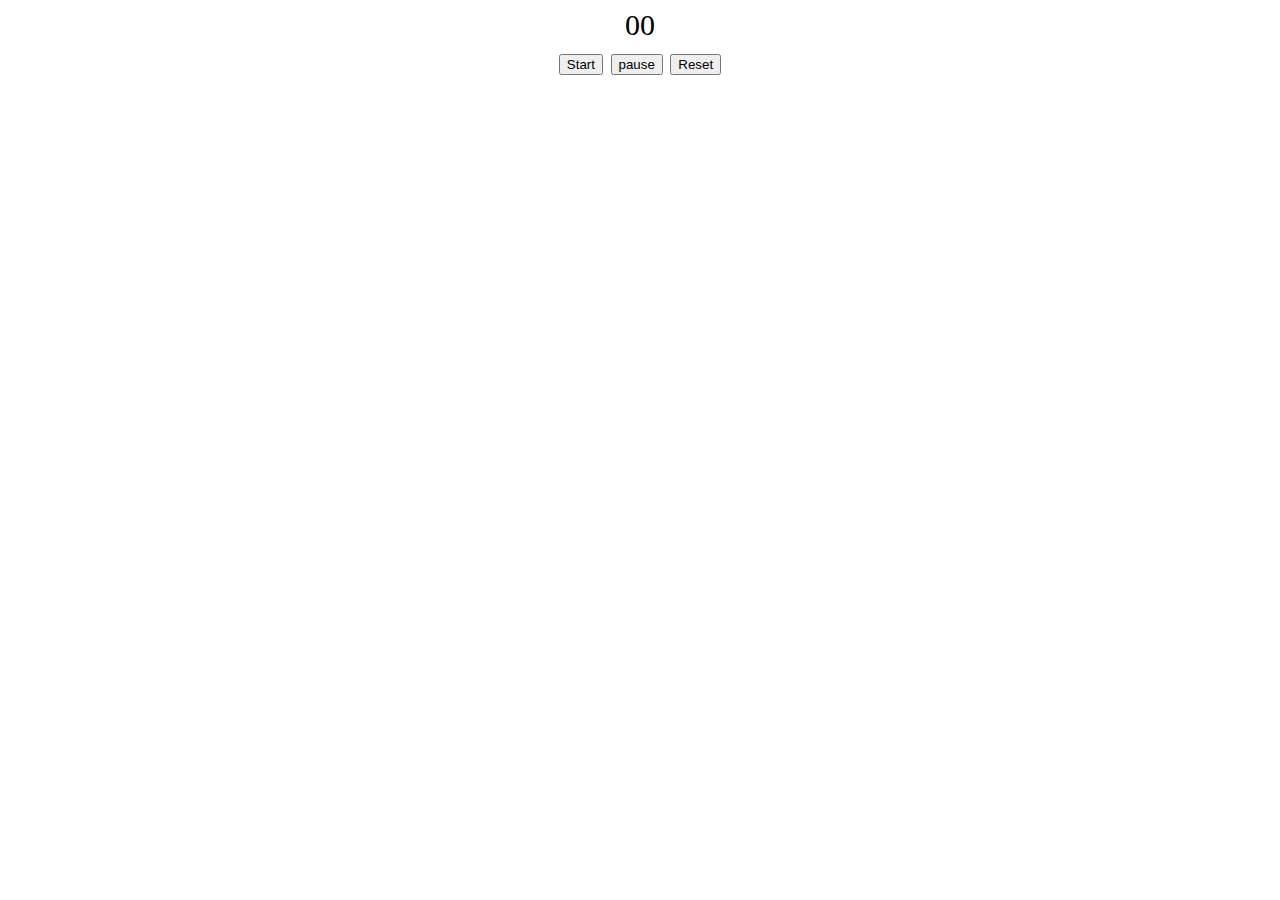
==== index.html @ 24f9f601 "js stop watch" ====
<!DOCTYPE html>
<html lang="en">
<head>
    <meta charset="UTF-8">
    <meta name="viewport" content="width=device-width, initial-scale=1.0">
    <title>Js Stopwatch</title>
</head>
<link rel="stylesheet" href="./index.css">
<body>
    <div id="stopwatch">
        <div class="display">00</div>
        <button onclick="start()">Start</button>
        <button onclick="pause()">pause</button>
        <button onclick="Reset()">Reset</button>
    </div>
   
</body>
<script src="./index.js"></script>
</html>
---- index.css ----
body{
    text-align: center;
    font-size: 30px;
}
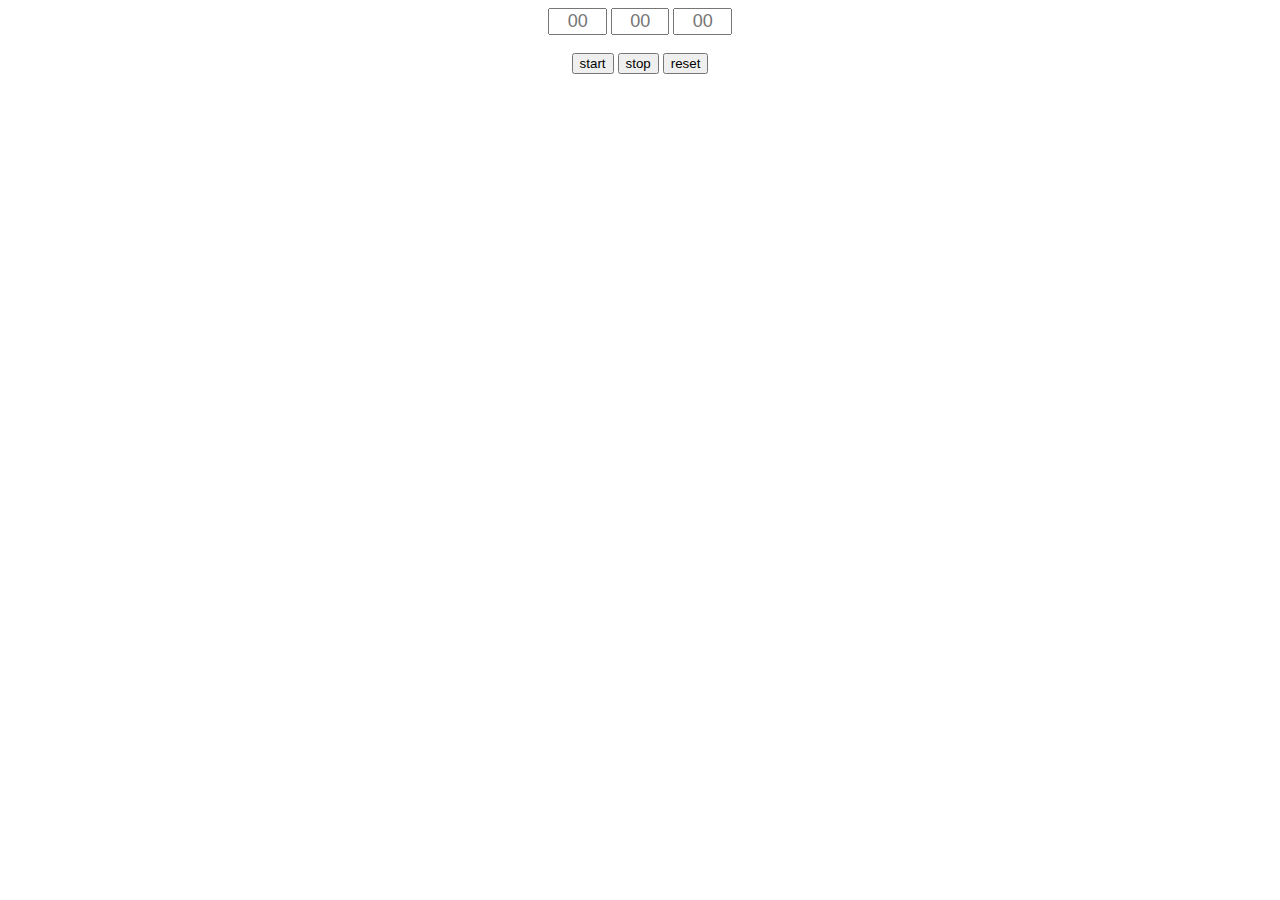
==== commit fdd60e95: "js timer" ====
--- a/index.html
+++ b/index.html
@@ -1,19 +1,25 @@
 <!DOCTYPE html>
 <html lang="en">
+
 <head>
     <meta charset="UTF-8">
     <meta name="viewport" content="width=device-width, initial-scale=1.0">
-    <title>Js Stopwatch</title>
+    <title>Js Timer</title>
 </head>
 <link rel="stylesheet" href="./index.css">
+
 <body>
-    <div id="stopwatch">
-        <div class="display">00</div>
-        <button onclick="start()">Start</button>
-        <button onclick="pause()">pause</button>
-        <button onclick="Reset()">Reset</button>
+    <div id="timer">
+        <input type="number" class="inp1" placeholder="00">
+        <input type="number" class="inp2" placeholder="00">
+        <input type="number" class="inp3" placeholder="00">
+        <br>
+        <br>
+        <button onclick="start()">start</button>
+        <button onclick="stop()">stop</button>
+        <button onclick="reset()">reset</button>
     </div>
-   
 </body>
 <script src="./index.js"></script>
+
 </html>--- a/index.css
+++ b/index.css
@@ -1,4 +1,8 @@
 body{
     text-align: center;
-    font-size: 30px;
 }
+#timer>input{
+width: 4%;
+text-align: right;
+font-size: 18px;
+}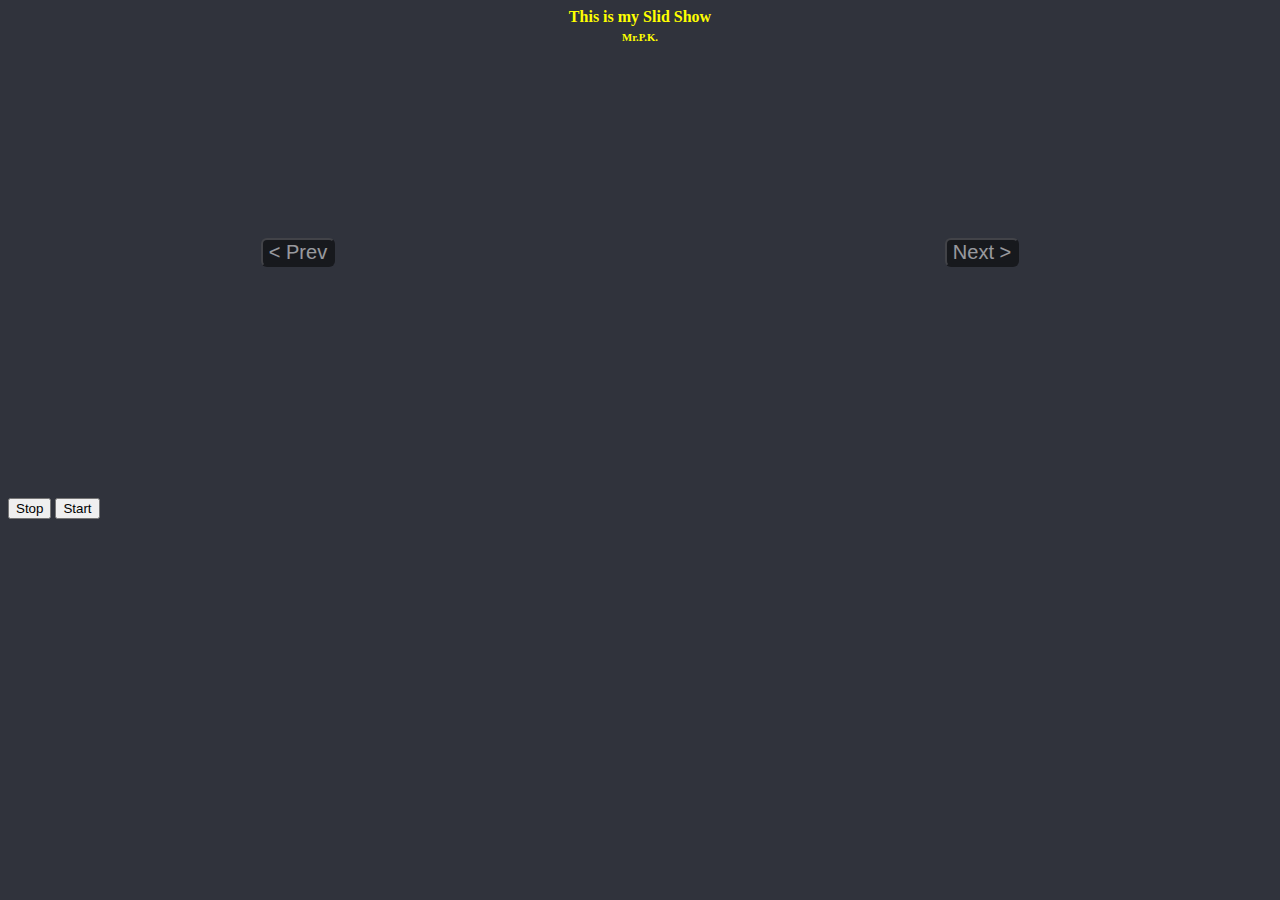
==== commit 2366e757: "pushing slider" ====
--- a/index.html
+++ b/index.html
@@ -1,25 +1,20 @@
 <!DOCTYPE html>
 <html lang="en">
-
 <head>
     <meta charset="UTF-8">
     <meta name="viewport" content="width=device-width, initial-scale=1.0">
-    <title>Js Timer</title>
+    <title>SlidShow</title>
 </head>
 <link rel="stylesheet" href="./index.css">
-
 <body>
-    <div id="timer">
-        <input type="number" class="inp1" placeholder="00">
-        <input type="number" class="inp2" placeholder="00">
-        <input type="number" class="inp3" placeholder="00">
-        <br>
-        <br>
-        <button onclick="start()">start</button>
-        <button onclick="stop()">stop</button>
-        <button onclick="reset()">reset</button>
-    </div>
+    <h4>This is my Slid Show</h4>
+    <h6>Mr.P.K.</h6>
+<div id="slider">
+    <button class="prev" onclick="prev()"> < Prev </button>
+    <button class="next" onclick="next()">Next ></button>
+</div>
+<button class="stop" onclick="stop()">Stop</button>
+<button class="start" onclick="start()">Start</button>
 </body>
-<script src="./index.js"></script>
-
+<script src="./slideshow.js"></script>
 </html>--- a/index.css
+++ b/index.css
@@ -1,8 +1,41 @@
 body{
+    background-color: rgb(48, 51, 60);
+}
+h4,h6{
+    color: yellow;
     text-align: center;
+    margin: 5px;
+    padding: 0;
 }
-#timer>input{
-width: 4%;
-text-align: right;
-font-size: 18px;
-}+#slider{
+width: 60%;
+margin: auto;
+height: 450px;
+position: relative;
+}
+div>img{
+    width: 100%;
+    height: 400px;
+}
+
+.prev{
+    font-size: 20px;
+    position: absolute;
+    top: 190px;
+  color: white;
+  background-color: black;
+  opacity:0.5;
+  border-radius: 6px;
+ 
+}
+
+.next{
+    font-size: 20px;
+    position: absolute;
+    top: 190px;
+    right: 0px;
+    color: white;
+  background-color: black;
+  opacity:0.5 ;
+  border-radius: 6px;
+}
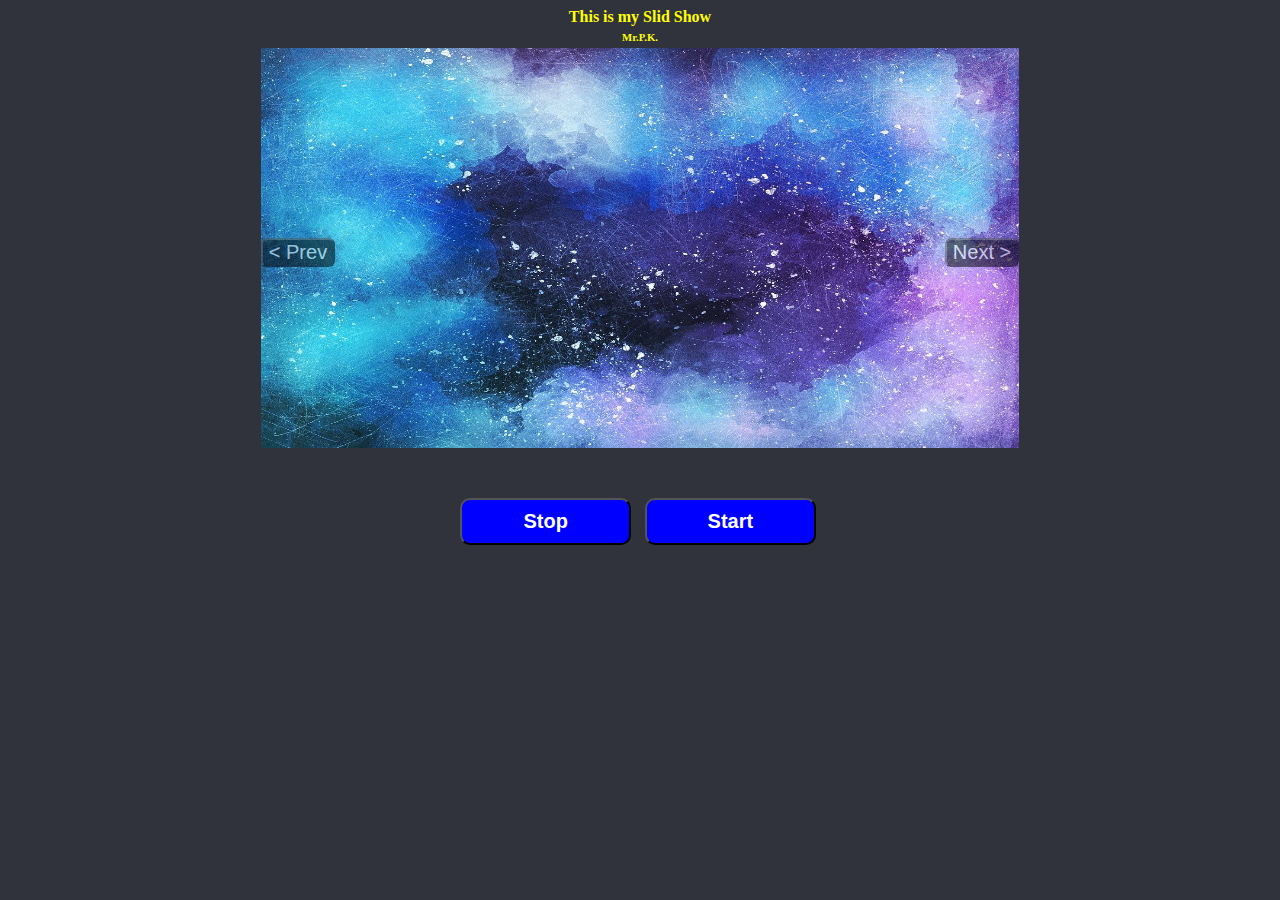
==== commit 183d0578: "updet to slider" ====
--- a/index.html
+++ b/index.html
@@ -13,8 +13,10 @@
     <button class="prev" onclick="prev()"> < Prev </button>
     <button class="next" onclick="next()">Next ></button>
 </div>
-<button class="stop" onclick="stop()">Stop</button>
-<button class="start" onclick="start()">Start</button>
+<div class="mainbtn">
+    <button class="stop" onclick="stop()">Stop</button>
+    <button class="start" onclick="start()">Start</button>
+</div>
 </body>
 <script src="./slideshow.js"></script>
 </html>--- a/index.css
+++ b/index.css
@@ -12,10 +12,12 @@
 margin: auto;
 height: 450px;
 position: relative;
+
 }
 div>img{
     width: 100%;
     height: 400px;
+   
 }
 
 .prev{
@@ -26,7 +28,7 @@
   background-color: black;
   opacity:0.5;
   border-radius: 6px;
- 
+  cursor: pointer;
 }
 
 .next{
@@ -38,4 +40,22 @@
   background-color: black;
   opacity:0.5 ;
   border-radius: 6px;
+  cursor: pointer;
 }
+.mainbtn{
+  width: 30%;
+  margin: auto;
+}
+.mainbtn>button{
+width: 45%;
+margin: auto;
+justify-content: center;
+font-size: 20px;
+padding: 10px 30px 10px 30px;
+border-radius: 10px;
+background-color: blue;
+color: white;
+font-weight: bold;
+margin-left: 10px;
+cursor: pointer;
+}
